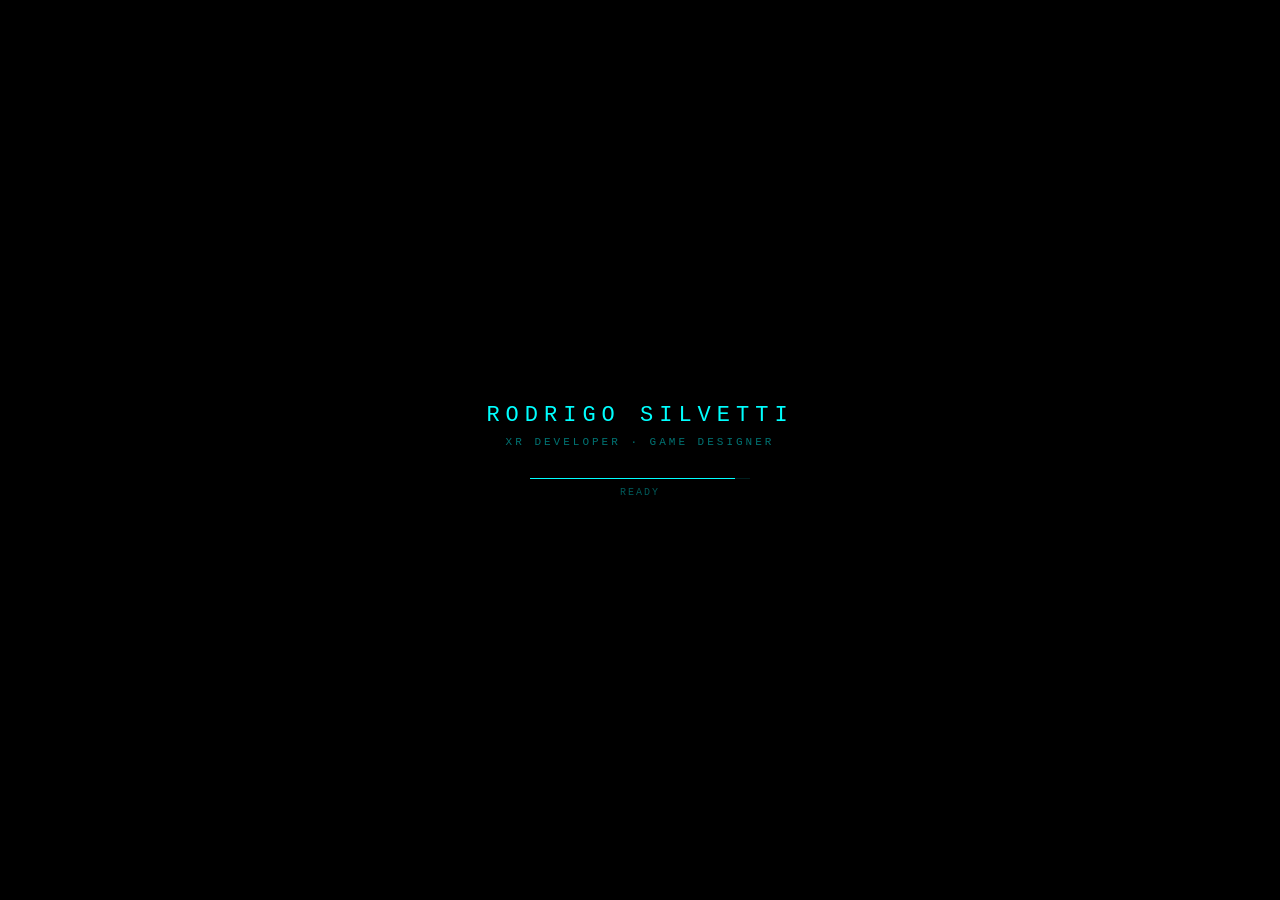
==== index.html @ be2c480a "Version 2 and gamificated of Website The galactic ship travels across planets to read information" ====
<!DOCTYPE html>
<html lang="en">
<head>
  <meta charset="UTF-8" />
  <meta name="viewport" content="width=device-width, initial-scale=1.0" />
  <title>Rodrigo Silvetti · XR Developer</title>
    <!--
    - favicon
  -->
  <link rel="shortcut icon" href="./assets/images/Logo_Ro.ico" type="image/x-icon">
  <link rel="stylesheet" href="./assets/css/style.css">
</head>
<body>
<div id="splash">
  <div id="splash-title">RODRIGO SILVETTI</div>
  <div id="splash-sub">XR DEVELOPER · GAME DESIGNER</div>
  <div id="splash-bar-wrap"><div id="splash-bar"></div></div>
  <div id="splash-status">INITIALIZING XR ENVIRONMENT...</div>
</div>
<canvas id="c"></canvas>
<div id="hud">
  <div id="hud-tl">
    XR PORTFOLIO v2.0<br>
    RODRIGO SILVETTI<br>
    <span style="color:rgba(0,255,180,0.7)">● SYSTEM ONLINE</span>
  </div>
  <div id="speed">
    VELOCITY: <span id="vel">0.0</span><br>
    HEADING: <span id="hdg">000°</span>
  </div>
  <div id="controls">
    W — THRUST FORWARD<br>
    S — THRUST BACK<br>
    A — TURN LEFT<br>
    D — TURN RIGHT<br>
    CLICK PLANET — OPEN INFO
  </div>
  <div id="hud-br">
    HAMBURG, GERMANY<br>
    XR DEVELOPER<br>
    GAME DESIGNER
  </div>
  <div id="crosshair"></div>
</div>
<div id="modal">
  <div id="modal-box">
    <button id="modal-close" onclick="closeModal()">✕</button>
    <div id="modal-content"></div>
  </div>
</div>

<div id="mobile-controls">
  <div class="m-btn" id="btn-up">▲</div>
  <div class="m-btn-row">
    <div class="m-btn" id="btn-left">◀</div>
    <div class="m-btn" id="btn-down">▼</div>
    <div class="m-btn" id="btn-right">▶</div>
  </div>
</div>

<!-- Modal Content Templates (Hidden) -->
<div id="modal-templates" style="display: none;">
  <div id="tpl-about">
    <div class="bio-header">
      <img src="./assets/images/Rodri-Photo.jpg" alt="Rodrigo Silvetti" class="bio-photo">
      <div class="bio-info">
        <div class="m-title">Rodrigo Silvetti</div>
        <div class="m-sub">XR Developer · Game Designer</div>
      </div>
    </div>
    <div class="m-section">
      <div class="m-label">About</div>
      <div class="m-text">I'm Rodri a XR Developer and Game Designer who loves turning complex ideas into fun experiences. 
        My path started in systems engineering, took a detour through Germany for a personal challenge ( to learn the language!), 
        and landed me in the awesome world of Digital Reality with a Master's degree.
        My tools of choice are Unity and Unreal Engine 5. I'm currently channeling my love for music into a hand-tracking VR instrument, 
        and my next quest is to rebuild it in UE5 to include gamified music lessons. I'm a firm believer that the best way to learn is by 
        playing, and I bring that same fun-first, relaxed approach to my teamwork. I do my best work when the vibe is chill and 
        collaborative.</div>
    </div>
    <div class="m-section">
      <div class="m-label">Current Focus</div>
      <div class="m-text">Building a hand-tracking VR instrument (Tone Tutor) and rebuilding it in UE5 with gamified music lessons. 
        The goal is to use these technologies in a way that supports and enhances education.</div>
    </div>
    <div class="m-section">
      <div class="m-label">Education</div>
      <div class="m-text">MSc Digital Reality — HAW Hamburg </div>
    </div>
  </div>

  <div id="tpl-skills">
    <div class="m-title">Skill Matrix</div>
    <div class="m-sub">Technical Capabilities</div>
    <div class="m-section">
      <div class="m-bar-label"><span>Unreal Engine – Blueprints</span><span>80%</span></div>
      <div class="m-bar-wrap"><div class="m-bar" style="width:80%"></div></div>
    </div>
    <div class="m-section">
      <div class="m-bar-label"><span>Unity – C#</span><span>80%</span></div>
      <div class="m-bar-wrap"><div class="m-bar" style="width:80%"></div></div>
    </div>
    <div class="m-section">
      <div class="m-bar-label"><span>C++</span><span>70%</span></div>
      <div class="m-bar-wrap"><div class="m-bar" style="width:70%"></div></div>
    </div>
    <div class="m-section">
      <div class="m-bar-label"><span>Kotlin</span><span>50%</span></div>
      <div class="m-bar-wrap"><div class="m-bar" style="width:50%"></div></div>
    </div>
    <div class="m-section">
      <div class="m-label">Engines & Tools</div>
      <div class="m-text">Unity · Unreal Engine 5 · Blender · Fmod · Reaper · Android Studio</div>
    </div>
  </div>

  <div id="tpl-projects">
    <div class="m-title">Project Log</div>
    <div class="m-sub">XR · Games · 3D Design</div>
    <a class="m-project" href="https://youtube.com/shorts/eY5M2enl538" target="_blank" rel="noopener">
      <figure class="project-img">
                  <div class="project-item-icon-box">
                    <ion-icon name="eye-outline"></ion-icon>
                  </div>

                  <img src="./assets/images/ToneTutor.png" alt="tonetutor" loading="lazy">
                </figure>

      <div class="m-project-title">Tone Tutor</div>
      <div class="m-project-tag">[XR] &mdash; Unreal Engine 5 - Meta XR </div>
    </a>
    <a class="m-project" href="https://youtu.be/j6-Ia4IBdIw"" target="_blank" rel="noopener">
      <figure class="project-img">
                  <div class="project-item-icon-box">
                    <ion-icon name="eye-outline"></ion-icon>
                  </div>
          <img src="./assets/images/Game3rdPerson.png" alt="3rd person game" loading="lazy">
      </figure>
      <div class="m-project-title">Game in third Person in UE5</div>
      <div class="m-project-tag">[PC Games] &mdash; Built in Unreal Engine 5</div>
    </a>
    <a class="m-project" href="https://youtu.be/2Dp5UlqY9Pw" target="_blank" rel="noopener">
      <figure class="project-img">
                  <div class="project-item-icon-box">
                    <ion-icon name="eye-outline"></ion-icon>
                  </div>

                  <img src="./assets/images/EscapeRoom.png" alt="Escape room" loading="lazy">
                </figure>

      <div class="m-project-title">Escape Room UE5</div>
      <div class="m-project-tag">[PCGames] &mdash; Built in Unreal Engine 5</div>
    </a>

    <a class="m-project" href="https://youtu.be/orYK_LM0RNg" target="_blank" rel="noopener">
       <figure class="project-img">
                  <div class="project-item-icon-box">
                    <ion-icon name="eye-outline"></ion-icon>
                  </div>

                  <img src="./assets/images/Landscape.png" alt="landscape" loading="lazy">
        </figure>
      <div class="m-project-title">Landscape in UE5</div>
      <div class="m-project-tag">[PC Games] &mdash; Built in Unreal Engine 5</div>
    </a>

    <div class="m-hint">CLICK ANY PROJECT TO WATCH</div>
  </div>

  <div id="tpl-contact">
    <div class="m-title">Establish Connection</div>
    <div class="m-sub">Open to collaborations</div>
    <div class="m-section">
      <div class="m-label">Email</div>
      <div class="m-text"><a href="mailto:rodrigo.silvetti@gmail.com">rodrigo.silvetti@gmail.com</a></div>
    </div>
    <div class="m-section">
      <div class="m-label">Instagram</div>
      <div class="m-text"><a href="#" target="_blank">https://www.instagram.com/virtualrod_vr</a></div>
    </div>
    <div class="m-section">
      <div class="m-label">Phone</div>
      <div class="m-text"><a href="tel:+4901756866717">+49 (0) 175 6866717</a></div>
    </div>
    <div class="m-section">
      <div class="m-label">Location</div>
      <div class="m-text">Hamburg, Germany</div>
    </div>
  </div>

  <div id="tpl-blog">
    <div class="m-title">Development Blog</div>
    <div class="m-sub">Thoughts on XR & Game Design</div>
    <div class="m-section">
      <div class="m-label">Latest Post</div>
      <div class="m-text">
        <strong style="color:#0ff">Optimizing VR for Standalone Headsets</strong><br>
        A deep dive into draw calls and texture atlas techniques in Unity...
      </div>
    </div>
    <div class="m-section">
      <div class="m-label">Resources</div>
      <div class="m-text"><a href="#" target="_blank">Visit my full blog here →</a></div>
    </div>
  </div>
</div>

  <script src="https://cdnjs.cloudflare.com/ajax/libs/three.js/r128/three.min.js"></script>
  <script src="https://cdn.jsdelivr.net/npm/three@0.128.0/examples/js/loaders/GLTFLoader.js"></script>
  <script src="./assets/js/script.js"></script>
</body>
</html>
---- assets/css/style.css ----
*{margin:0;padding:0;box-sizing:border-box}
html,body{width:100%;height:100%;background:#000;overflow:hidden;font-family:'Courier New',monospace}
#c{display:block;width:100vw;height:100vh}
#hud{position:fixed;top:0;left:0;width:100%;height:100%;pointer-events:none;z-index:5}
#hud-tl{position:absolute;top:18px;left:18px;color:rgba(0,255,255,0.6);font-size:11px;letter-spacing:1.5px;line-height:2}
#hud-br{position:absolute;bottom:18px;right:18px;color:rgba(0,255,255,0.5);font-size:10px;letter-spacing:1px;text-align:right;line-height:2}
#controls{position:absolute;bottom:18px;left:18px;color:rgba(0,255,255,0.4);font-size:10px;letter-spacing:1px;line-height:2.1}
#speed{position:absolute;top:18px;right:18px;color:rgba(0,255,255,0.5);font-size:10px;letter-spacing:1px;text-align:right;line-height:2}
#crosshair{position:absolute;top:50%;left:50%;transform:translate(-50%,-50%);width:20px;height:20px;pointer-events:none}
#crosshair::before,#crosshair::after{content:'';position:absolute;background:rgba(0,255,255,0.45)}
#crosshair::before{width:1px;height:20px;left:50%;top:0}
#crosshair::after{width:20px;height:1px;top:50%;left:0}
#modal{position:fixed;inset:0;display:none;align-items:center;justify-content:center;background:rgba(0,4,8,0.88);pointer-events:all;z-index:20}
#modal.open{display:flex}
#modal-box{width:min(600px,92vw);border:1px solid rgba(0,255,255,0.3);background:rgba(0,6,16,0.98);padding:36px 32px 28px;position:relative;max-height:82vh;overflow-y:auto}
#modal-box::-webkit-scrollbar{width:4px}
#modal-box::-webkit-scrollbar-thumb{background:rgba(0,255,255,0.25)}
#modal-close{position:absolute;top:14px;right:18px;color:#0ff;font-size:20px;cursor:pointer;background:none;border:none;font-family:'Courier New',monospace}
#modal-close:hover{color:#fff}
.m-title{color:#0ff;font-size:20px;letter-spacing:3px;margin-bottom:4px;text-transform:uppercase}
.m-sub{color:rgba(0,255,255,0.45);font-size:10px;letter-spacing:2px;margin-bottom:24px;text-transform:uppercase}
.m-section{margin-bottom:18px}
.m-label{color:rgba(0,255,255,0.5);font-size:10px;letter-spacing:2px;margin-bottom:5px;text-transform:uppercase;border-bottom:1px solid rgba(0,255,255,0.1);padding-bottom:4px}
.m-text{color:rgba(200,240,255,0.82);font-size:13px;line-height:1.85}
.m-bar-wrap{background:rgba(0,255,255,0.07);height:8px;margin:4px 0 14px;position:relative}
.m-bar{height:8px;background:linear-gradient(90deg,#0ff,#f0f)}
.m-bar-label{display:flex;justify-content:space-between;font-size:11px;color:rgba(0,255,255,0.6);margin-bottom:3px}
.m-project{border:1px solid rgba(0,255,255,0.13);padding:10px 14px;margin-bottom:8px;cursor:pointer;transition:background 0.2s;text-decoration:none;display:block}
.m-project:hover{background:rgba(0,255,255,0.07);border-color:rgba(0,255,255,0.3)}
.m-project-title{color:#aff;font-size:13px;margin-bottom:3px}
.m-project-tag{color:rgba(0,255,255,0.4);font-size:10px;letter-spacing:1px}
.m-hint{color:rgba(0,255,255,0.28);font-size:10px;letter-spacing:1px;margin-top:14px;text-align:center}
a{color:#0ff}
a:hover{color:#fff}
.bio-header { display: flex; align-items: flex-start; gap: 20px; margin-bottom: 20px; }
.bio-photo { width: 100px; height: 100px; border: 2px solid #0ff; border-radius: 50%; object-fit: cover; box-shadow: 0 0 15px rgba(0,255,255,0.3); }
.bio-info { flex: 1; }
#splash{position:fixed;inset:0;background:#000;display:flex;flex-direction:column;align-items:center;justify-content:center;z-index:30;transition:opacity 0.8s}
#splash.hide{opacity:0;pointer-events:none}
#splash-title{color:#0ff;font-size:22px;letter-spacing:6px;margin-bottom:8px}
#splash-sub{color:rgba(0,255,255,0.45);font-size:11px;letter-spacing:3px;margin-bottom:30px}
#splash-bar-wrap{width:220px;height:1px;background:rgba(0,255,255,0.12);margin-bottom:8px}
#splash-bar{height:1px;width:0%;background:#0ff;transition:width 0.12s}
#splash-status{color:rgba(0,255,255,0.35);font-size:10px;letter-spacing:2px}
#mobile-controls {
  display: none;
  position: fixed;
  bottom: 40px;
  right: 40px;
  z-index: 25;
  flex-direction: column;
  align-items: center;
  gap: 10px;
  pointer-events: auto;
}
@media (pointer: coarse) {
  #mobile-controls { display: flex; }
}
.m-btn-row { display: flex; gap: 10px; }
.m-btn {
  width: 60px;
  height: 60px;
  background: rgba(0, 255, 255, 0.1);
  border: 1px solid rgba(0, 255, 255, 0.4);
  color: #0ff;
  display: flex;
  align-items: center;
  justify-content: center;
  font-size: 24px;
  border-radius: 8px;
  user-select: none;
  -webkit-tap-highlight-color: transparent;
}
.m-btn:active {
  background: rgba(0, 255, 255, 0.3);
  transform: scale(0.95);
}

/* Styles for project images within the modal */
.m-project .project-img {
  width: 400px; /* Set desired width */
  height: 200px; /* Set desired height */
  overflow: hidden; /* Ensure image doesn't spill outside the container */
  margin-bottom: 10px; /* Add some space below the image */
  border-radius: 8px; /* Optional: for consistent styling */
}
.m-project .project-img img {
  width: 100%; /* Make image fill the container width */
  height: 100%; /* Make image fill the container height */
  object-fit: cover; /* Crop image to cover the area without distortion */
}
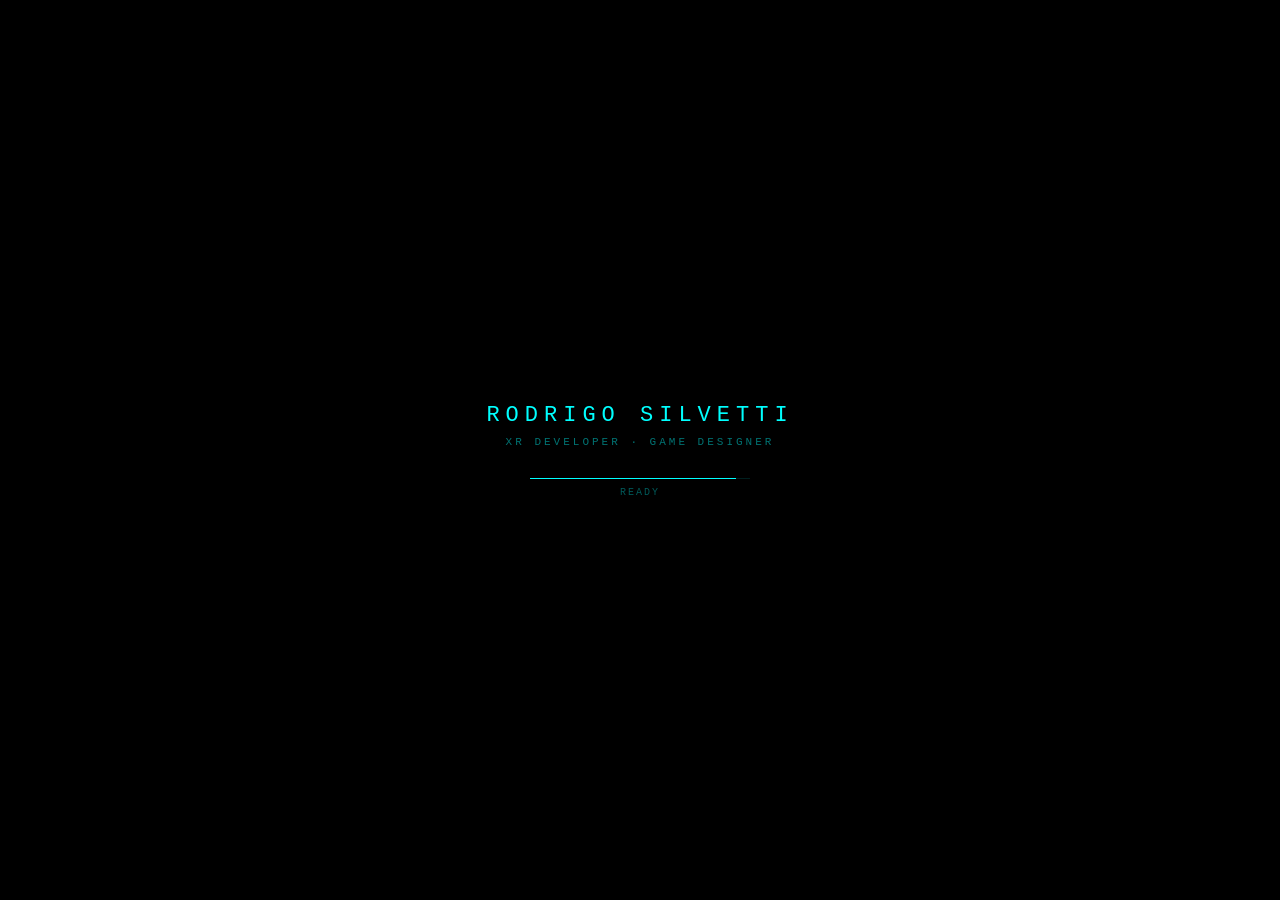
==== commit e3c52155: "href instagram" ====
--- a/index.html
+++ b/index.html
@@ -176,7 +176,7 @@
     </div>
     <div class="m-section">
       <div class="m-label">Instagram</div>
-      <div class="m-text"><a href="#" target="_blank">https://www.instagram.com/virtualrod_vr</a></div>
+      <div class="m-text"><a href="https://www.instagram.com/virtualrod_vr" target="_blank">https://www.instagram.com/virtualrod_vr</a></div>
     </div>
     <div class="m-section">
       <div class="m-label">Phone</div>
